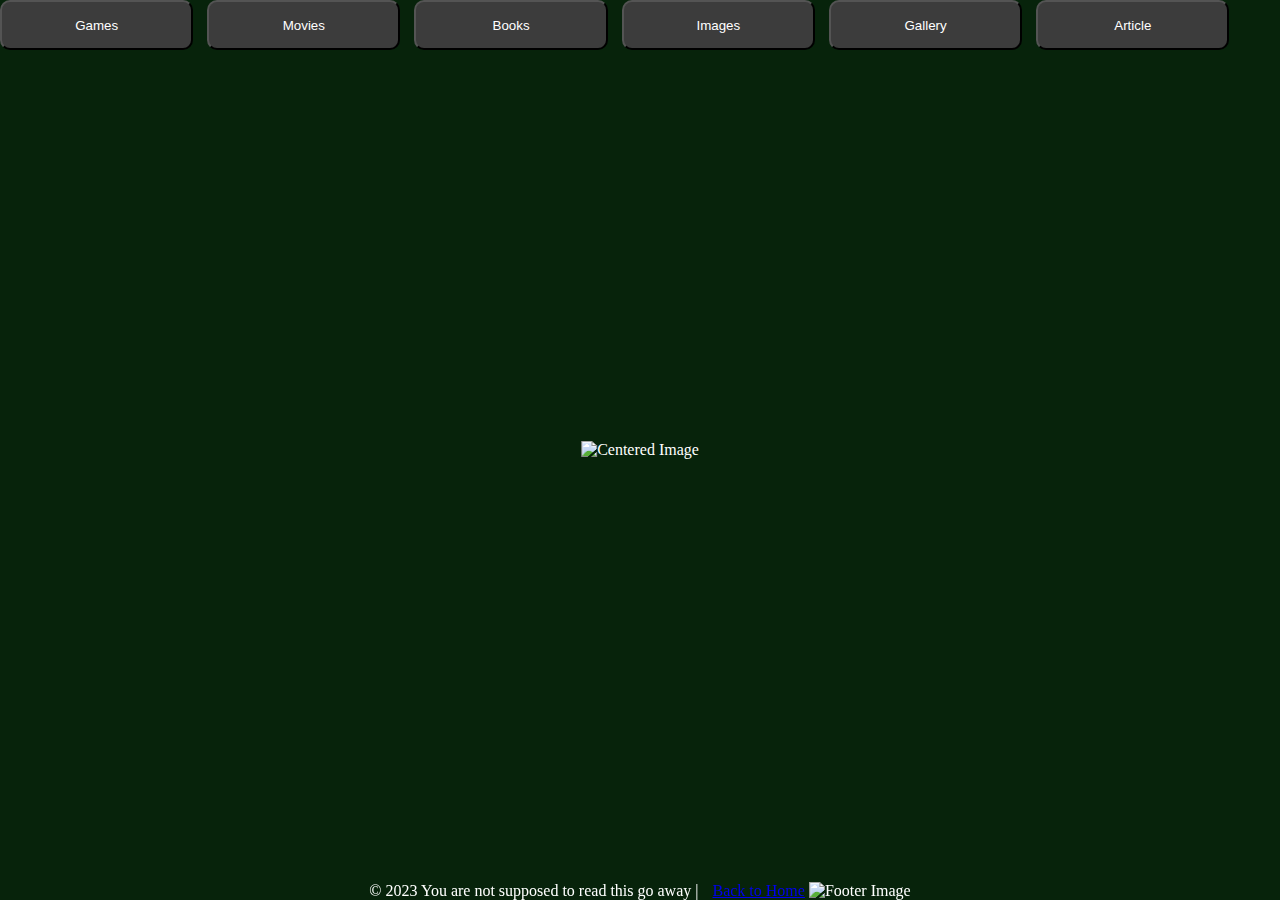
==== index.html @ 99952b51 "Add files via upload" ====
<!DOCTYPE html>
<html lang="en">
<head>
    <meta charset="UTF-8">
    <meta name="viewport" content="width=device-width, initial-scale=1.0">
    <title>website that organize everything</title>
    <link rel="stylesheet" href="style.css">
    <link rel="icon" href="img/Penny_Cold_Emoji.png">
</head>

<body class="dark-mode">
    <div style="position: absolute; top: 50%; left: 50%; transform: translate(-50%, -50%);">
        <img src="img/RKpNOs.png" alt="Centered Image">
    </div>
    
    <button onclick="location.href='Games/games.html'" style="width: calc(16.66% - 20px); margin-right: 10px;">Games</button>
    <button onclick="location.href='Movies/Movies.html'" style="width: calc(16.66% - 20px); margin-right: 10px;">Movies</button>
    <button onclick="location.href='Books/Books.html'" style="width: calc(16.66% - 20px); margin-right: 10px;">Books</button>
    <button onclick="location.href='Images/Images.html'" style="width: calc(16.66% - 20px); margin-right: 10px;">Images</button>
    <button onclick="location.href='Gallery.html'" style="width: calc(16.66% - 20px); margin-right: 10px;">Gallery</button>
    <button onclick="location.href='Recipies/Recipies.html'" style="width: calc(16.66% - 20px);">Article</button>

    <!-- Added a footer with a GIF image and a link back to Index.html -->
    <footer style="position: fixed; bottom: 0; width: 100%; text-align: center;">
        &copy; 2023 You are not supposed to read this go away | <a href="index.html" style="margin-left: 10px;">Back to Home</a>
        <img src="gif/+sjRct.gif" alt="Footer Image">
    </footer>

    <script src="script.js"></script>
</body>
</html>
---- style.css ----
* {
    margin: 0;
    padding: 0;
}

body {
    transition: all 0.3s ease-in-out;
}

body.dark-mode {
    background-color: #07230b;
    color: #fff;
}

body.light-mode {
    background-color: #fff;
    color: #000;
}

button {
    display: inline-block;
    width: calc(16.66% - 20px);
    height: 50px;
    border-radius: 10px;
    background-color: #3c3c3c;
    color: #fff;
    cursor: pointer;
    transition: all 0.3s ease-in-out;
}

button:hover {
    transform: scale(1.05);
}

.dark-toggle {
    position: absolute;
    top: 20px;
    right: 20px;
    background-color: #80c386;
    color: #fff;
    border: none;
    padding: 10px 15px;
    font-size: 18px;
    cursor: pointer;
}

button:last-child {
    margin-right: 0;
}
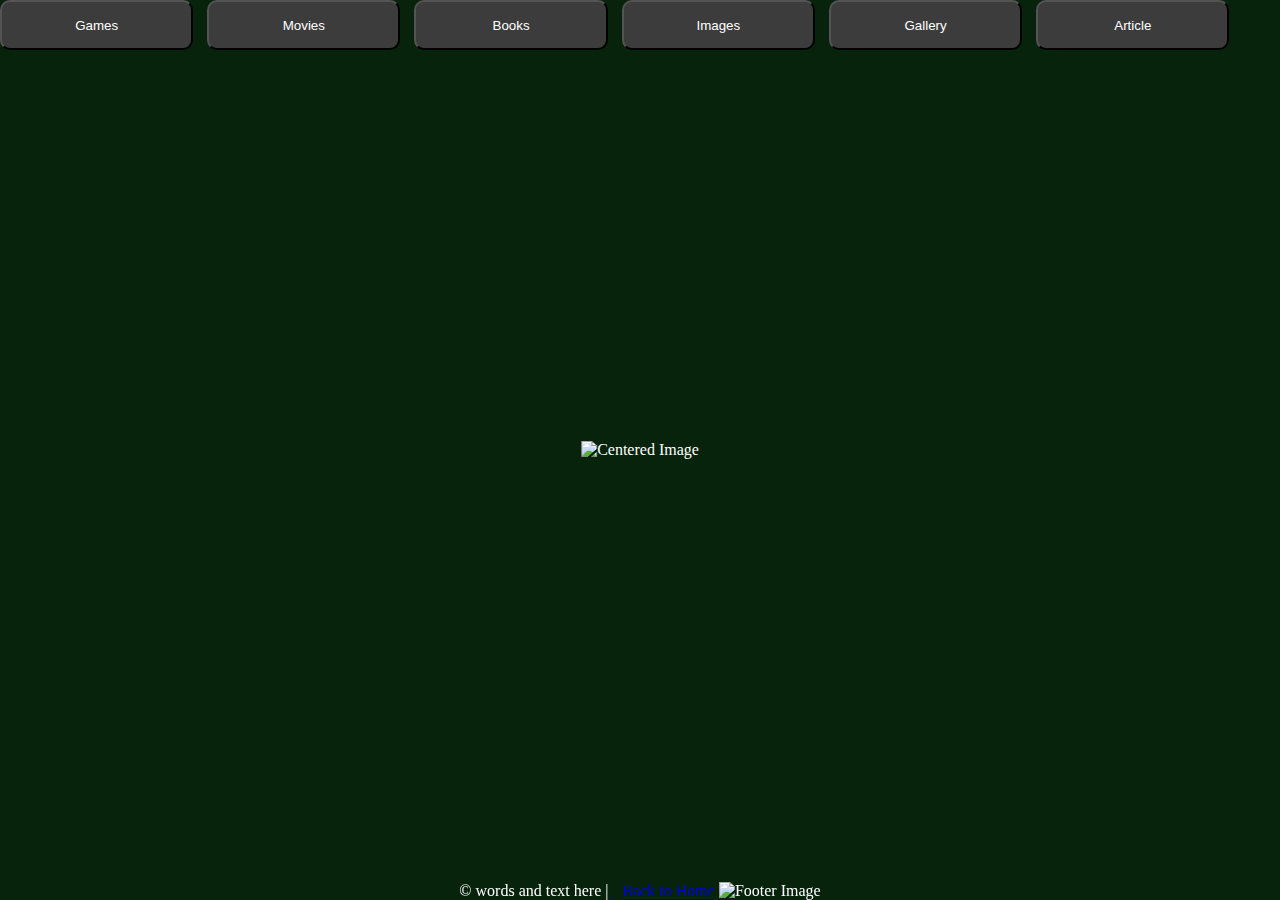
==== commit 54c1cb01: "Add files via upload" ====
--- a/index.html
+++ b/index.html
@@ -22,7 +22,7 @@
 
     <!-- Added a footer with a GIF image and a link back to Index.html -->
     <footer style="position: fixed; bottom: 0; width: 100%; text-align: center;">
-        &copy; 2023 You are not supposed to read this go away | <a href="index.html" style="margin-left: 10px;">Back to Home</a>
+        &copy; words and text here | <a href="index.html" style="margin-left: 10px;">Back to Home</a>
         <img src="gif/+sjRct.gif" alt="Footer Image">
     </footer>
 
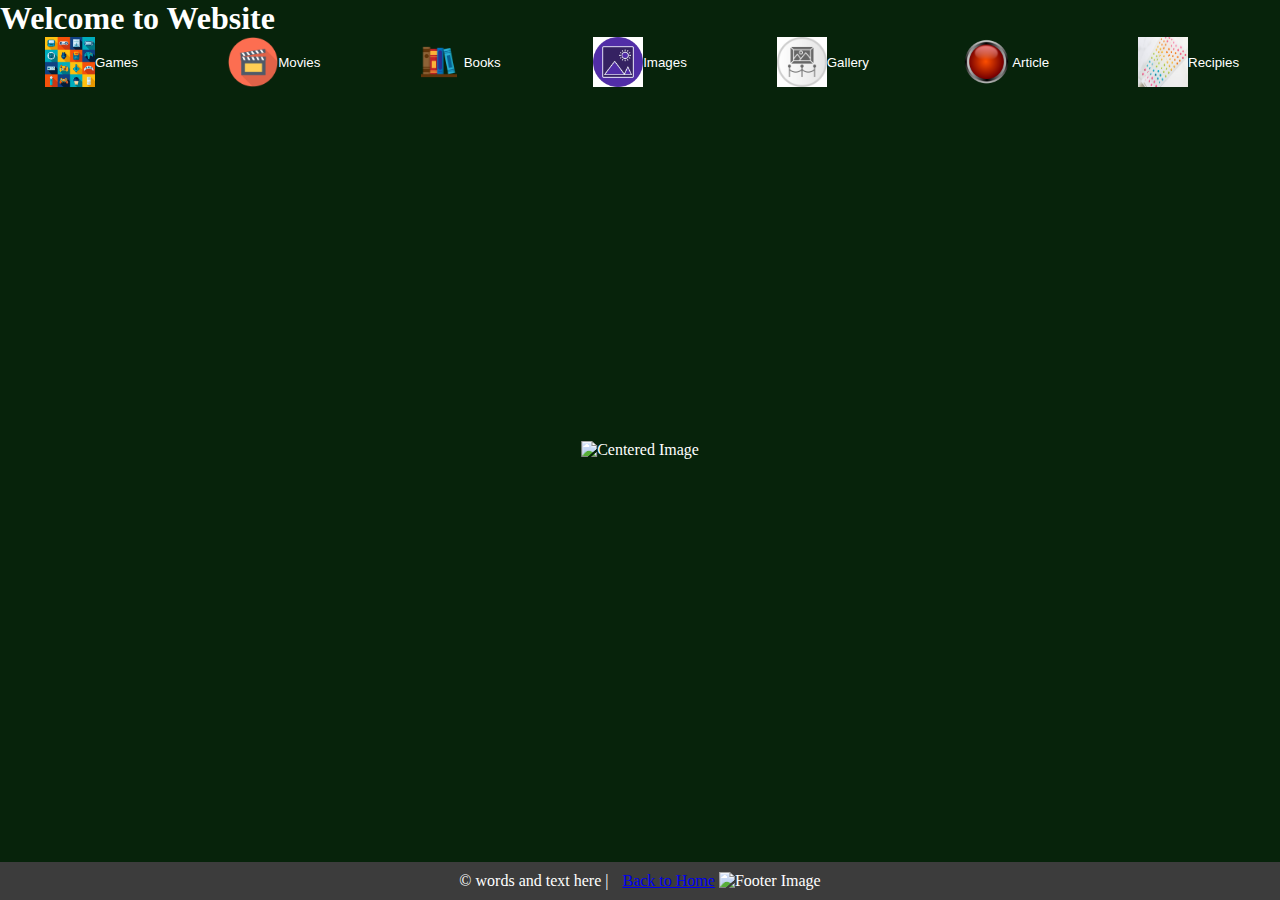
==== commit 2c9e202a: "Add files via upload" ====
--- a/index.html
+++ b/index.html
@@ -5,27 +5,57 @@
     <meta name="viewport" content="width=device-width, initial-scale=1.0">
     <title>website that organize everything</title>
     <link rel="stylesheet" href="style.css">
-    <link rel="icon" href="img/Penny_Cold_Emoji.png">
+    <link rel="icon" href="">
+    <script src="script.js"></script>
 </head>
 
 <body class="dark-mode">
-    <div style="position: absolute; top: 50%; left: 50%; transform: translate(-50%, -50%);">
-        <img src="img/RKpNOs.png" alt="Centered Image">
-    </div>
-    
-    <button onclick="location.href='Games/games.html'" style="width: calc(16.66% - 20px); margin-right: 10px;">Games</button>
-    <button onclick="location.href='Movies/Movies.html'" style="width: calc(16.66% - 20px); margin-right: 10px;">Movies</button>
-    <button onclick="location.href='Books/Books.html'" style="width: calc(16.66% - 20px); margin-right: 10px;">Books</button>
-    <button onclick="location.href='Images/Images.html'" style="width: calc(16.66% - 20px); margin-right: 10px;">Images</button>
-    <button onclick="location.href='Gallery.html'" style="width: calc(16.66% - 20px); margin-right: 10px;">Gallery</button>
-    <button onclick="location.href='Recipies/Recipies.html'" style="width: calc(16.66% - 20px);">Article</button>
+    <header>
+        <h1>Welcome to Website</h1>
+    </header>
 
-    <!-- Added a footer with a GIF image and a link back to Index.html -->
-    <footer style="position: fixed; bottom: 0; width: 100%; text-align: center;">
+    <nav>
+        <div class="button-container">
+            <button onclick="location.href='Games/games.html'" class="category-button">
+                <img src="img/button-games.jpg" alt="Games" width="50" height="50">
+                <span style="color: white;">Games</span>
+            </button>
+            <button onclick="location.href='Movies/Movies.html'" class="category-button">
+                <img src="img/button-movies.png" alt="Movies" width="50" height="50">
+                <span style="color: white;">Movies</span>
+            </button>
+            <button onclick="location.href='Books/Books.html'" class="category-button">
+                <img src="img/button-books.png" alt="Books" width="50" height="50">
+                <span style="color: white;">Books</span>
+            </button>
+            <button onclick="location.href='Images/Images.html'" class="category-button">
+                <img src="img/button-images.jpg" alt="Images" width="50" height="50">
+                <span style="color: white;">Images</span>
+            </button>
+            <button onclick="location.href='Gallery/Gallery.html'" class="category-button">
+                <img src="img/button-gallery.jpg" alt="Gallery" width="50" height="50">
+                <span style="color: white;">Gallery</span>
+            </button>
+            <button onclick="location.href='Article/Article.html'" class="category-button">
+                <img src="img/button-article.png" alt="Article" width="50" height="50">
+                <span style="color: white;">Article</span>
+            </button>
+            <button onclick="location.href='Recipies/Recipies.html'" class="category-button">
+                <img src="img/button-recipies.jpg" alt="Recipies" width="50" height="50">
+                <span style="color: white;">Recipies</span>
+            </button>
+        </div>
+    </nav>
+
+    <main>
+        <div style="position: absolute; top: 50%; left: 50%; transform: translate(-50%, -50%);">
+            <img src="img/RKpNOs.png" alt="Centered Image">
+        </div>
+    </main>
+
+    <footer>
         &copy; words and text here | <a href="index.html" style="margin-left: 10px;">Back to Home</a>
         <img src="gif/+sjRct.gif" alt="Footer Image">
     </footer>
-
-    <script src="script.js"></script>
 </body>
 </html>
--- a/style.css
+++ b/style.css
@@ -5,10 +5,7 @@
 
 body {
     transition: all 0.3s ease-in-out;
-}
-
-body.dark-mode {
-    background-color: #07230b;
+    background-color: #07230b; /* Dark Mode */
     color: #fff;
 }
 
@@ -17,18 +14,20 @@
     color: #000;
 }
 
-button {
-    display: inline-block;
+button, .category-button {
+    display: inline-flex;
+    align-items: center;
+    justify-content: center;
     width: calc(16.66% - 20px);
     height: 50px;
     border-radius: 10px;
-    background-color: #3c3c3c;
-    color: #fff;
+    background-color: transparent; /* Transparent background */
+    border: none;
     cursor: pointer;
     transition: all 0.3s ease-in-out;
 }
 
-button:hover {
+button:hover, .category-button:hover {
     transform: scale(1.05);
 }
 
@@ -44,6 +43,25 @@
     cursor: pointer;
 }
 
-button:last-child {
+button:last-child, .category-button:last-child {
     margin-right: 0;
 }
+
+footer {
+    position: fixed;
+    bottom: 0;
+    width: 100%;
+    text-align: center;
+    background-color: #3c3c3c;
+    padding: 10px 0;
+}
+
+.footer-image {
+    height: 20px; /* Adjust size as needed */
+}
+
+.button-container {
+    display: flex;
+    justify-content: space-around;
+    width: 100%;
+}
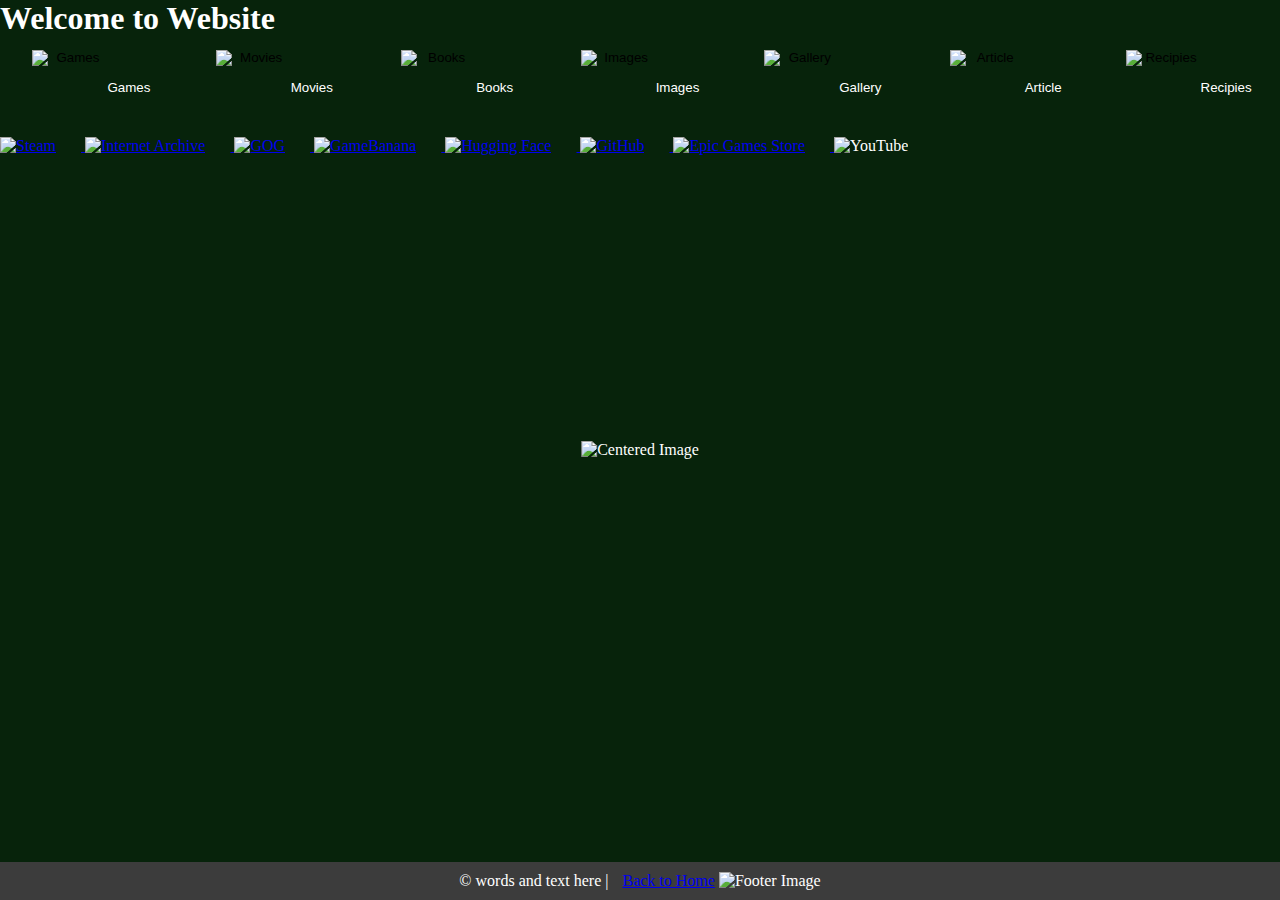
==== commit db6a8ad6: "Add files via upload" ====
--- a/index.html
+++ b/index.html
@@ -17,31 +17,31 @@
     <nav>
         <div class="button-container">
             <button onclick="location.href='Games/games.html'" class="category-button">
-                <img src="img/button-games.jpg" alt="Games" width="50" height="50">
+                <img src="img/button-games.jpg" alt="Games" width="75" height="75">
                 <span style="color: white;">Games</span>
             </button>
             <button onclick="location.href='Movies/Movies.html'" class="category-button">
-                <img src="img/button-movies.png" alt="Movies" width="50" height="50">
+                <img src="img/button-movies.png" alt="Movies" width="75" height="75">
                 <span style="color: white;">Movies</span>
             </button>
             <button onclick="location.href='Books/Books.html'" class="category-button">
-                <img src="img/button-books.png" alt="Books" width="50" height="50">
+                <img src="img/button-books.png" alt="Books" width="75" height="75">
                 <span style="color: white;">Books</span>
             </button>
             <button onclick="location.href='Images/Images.html'" class="category-button">
-                <img src="img/button-images.jpg" alt="Images" width="50" height="50">
+                <img src="img/button-images.png" alt="Images" width="75" height="75">
                 <span style="color: white;">Images</span>
             </button>
             <button onclick="location.href='Gallery/Gallery.html'" class="category-button">
-                <img src="img/button-gallery.jpg" alt="Gallery" width="50" height="50">
+                <img src="img/button-gallery.png" alt="Gallery" width="75" height="75">
                 <span style="color: white;">Gallery</span>
             </button>
             <button onclick="location.href='Article/Article.html'" class="category-button">
-                <img src="img/button-article.png" alt="Article" width="50" height="50">
+                <img src="img/button-article.png" alt="Article" width="75" height="75">
                 <span style="color: white;">Article</span>
             </button>
             <button onclick="location.href='Recipies/Recipies.html'" class="category-button">
-                <img src="img/button-recipies.jpg" alt="Recipies" width="50" height="50">
+                <img src="img/button-recipies.png" alt="Recipies" width="75" height="75">
                 <span style="color: white;">Recipies</span>
             </button>
         </div>
@@ -51,6 +51,34 @@
         <div style="position: absolute; top: 50%; left: 50%; transform: translate(-50%, -50%);">
             <img src="img/RKpNOs.png" alt="Centered Image">
         </div>
+
+        <!-- Additional icons below the navigation bar -->
+        <section class="icon-section">
+            <a href="https://store.steampowered.com/" target="_blank">
+                <img src="img/icon-steam.png" alt="Steam" width="100" height="100">
+            </a>
+            <a href="https://archive.org/" target="_blank">
+                <img src="img/icon-internet-archive.png" alt="Internet Archive" width="100" height="100">
+            </a>
+            <a href="https://www.gog.com/en/" target="_blank">
+                <img src="img/icon-gog.png" alt="GOG" width="100" height="100">
+            </a>
+            <a href="https://gamebanana.com/" target="_blank">
+                <img src="img/icon-gamebanana.png" alt="GameBanana" width="100" height="100">
+            </a>
+            <a href="https://huggingface.co/" target="_blank">
+                <img src="img/icon-huggingface.png" alt="Hugging Face" width="100" height="100">
+            </a>
+            <a href="https://github.com/" target="_blank">
+                <img src="img/icon-github.png" alt="GitHub" width="100" height="100">
+            </a>
+            <a href="https://store.epicgames.com/en-US/" target="_blank">
+                <img src="img/icon-epic-games-store.png" alt="Epic Games Store" width="100" height="100">
+            </a>
+            <a href="https://www.youtube.com" target="_blank"></a>
+                <img src="img/icon-youtube.png" alt="YouTube" width="100" height="100">
+            </a>
+        </section>
     </main>
 
     <footer>
--- a/style.css
+++ b/style.css
@@ -19,13 +19,13 @@
     align-items: center;
     justify-content: center;
     width: calc(16.66% - 20px);
-    height: 50px;
-    border-radius: 10px;
+    height: 100px;
+    border-radius: 25px;
     background-color: transparent; /* Transparent background */
     border: none;
     cursor: pointer;
     transition: all 0.3s ease-in-out;
-}
+}S
 
 button:hover, .category-button:hover {
     transform: scale(1.05);
@@ -57,7 +57,7 @@
 }
 
 .footer-image {
-    height: 20px; /* Adjust size as needed */
+    height: 50px; /* Adjust size as needed */
 }
 
 .button-container {
@@ -65,3 +65,7 @@
     justify-content: space-around;
     width: 100%;
 }
+
+.icon-section a img {
+    margin-right: 25px; /* Add space between icon images */
+}
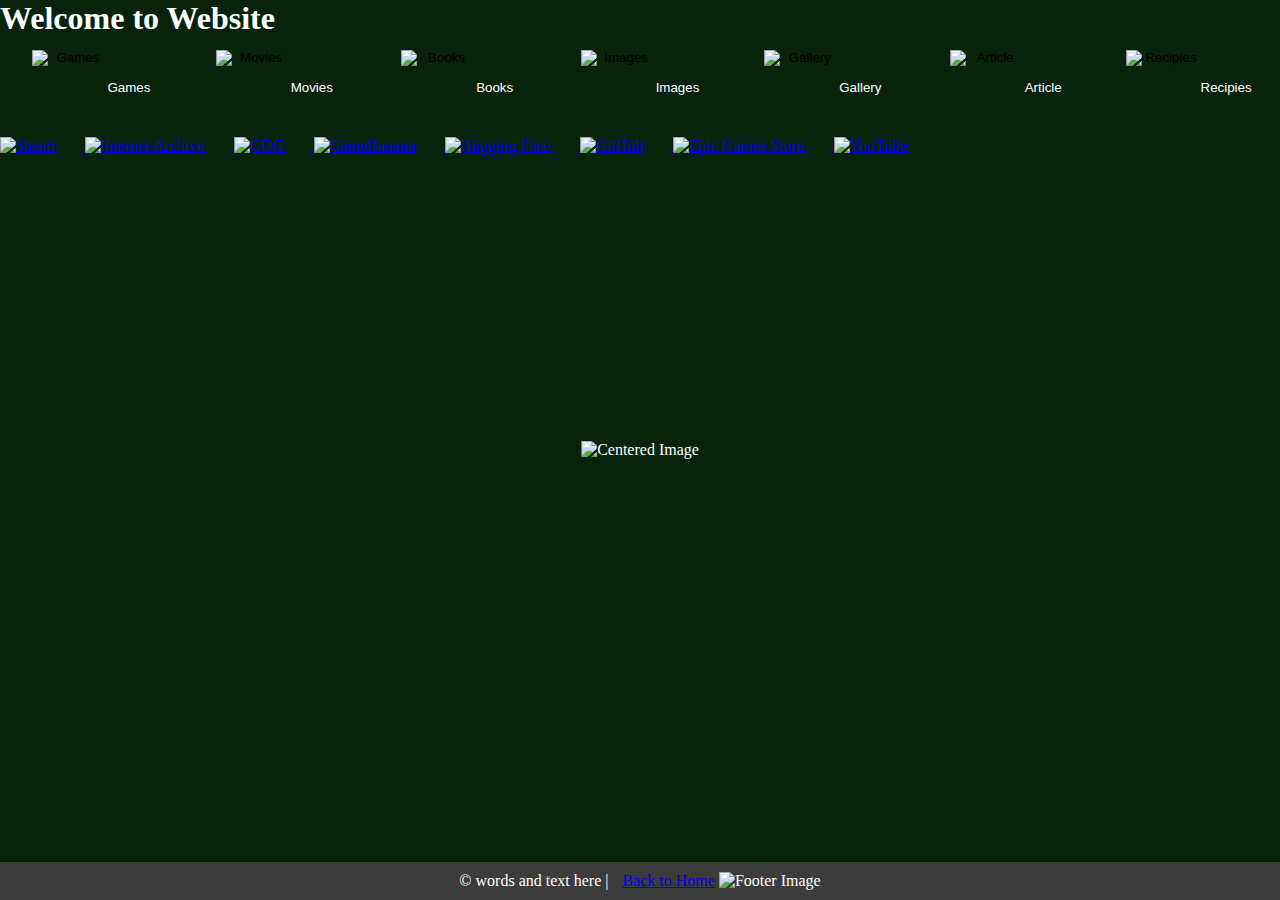
==== commit 705771b3: "Add files via upload" ====
--- a/index.html
+++ b/index.html
@@ -36,7 +36,7 @@
                 <img src="img/button-gallery.png" alt="Gallery" width="75" height="75">
                 <span style="color: white;">Gallery</span>
             </button>
-            <button onclick="location.href='Article/Article.html'" class="category-button">
+            <button onclick="location.href='Article/Articles.html'" class="category-button">
                 <img src="img/button-article.png" alt="Article" width="75" height="75">
                 <span style="color: white;">Article</span>
             </button>
@@ -75,7 +75,7 @@
             <a href="https://store.epicgames.com/en-US/" target="_blank">
                 <img src="img/icon-epic-games-store.png" alt="Epic Games Store" width="100" height="100">
             </a>
-            <a href="https://www.youtube.com" target="_blank"></a>
+            <a href="https://www.youtube.com/" target="_blank">
                 <img src="img/icon-youtube.png" alt="YouTube" width="100" height="100">
             </a>
         </section>
